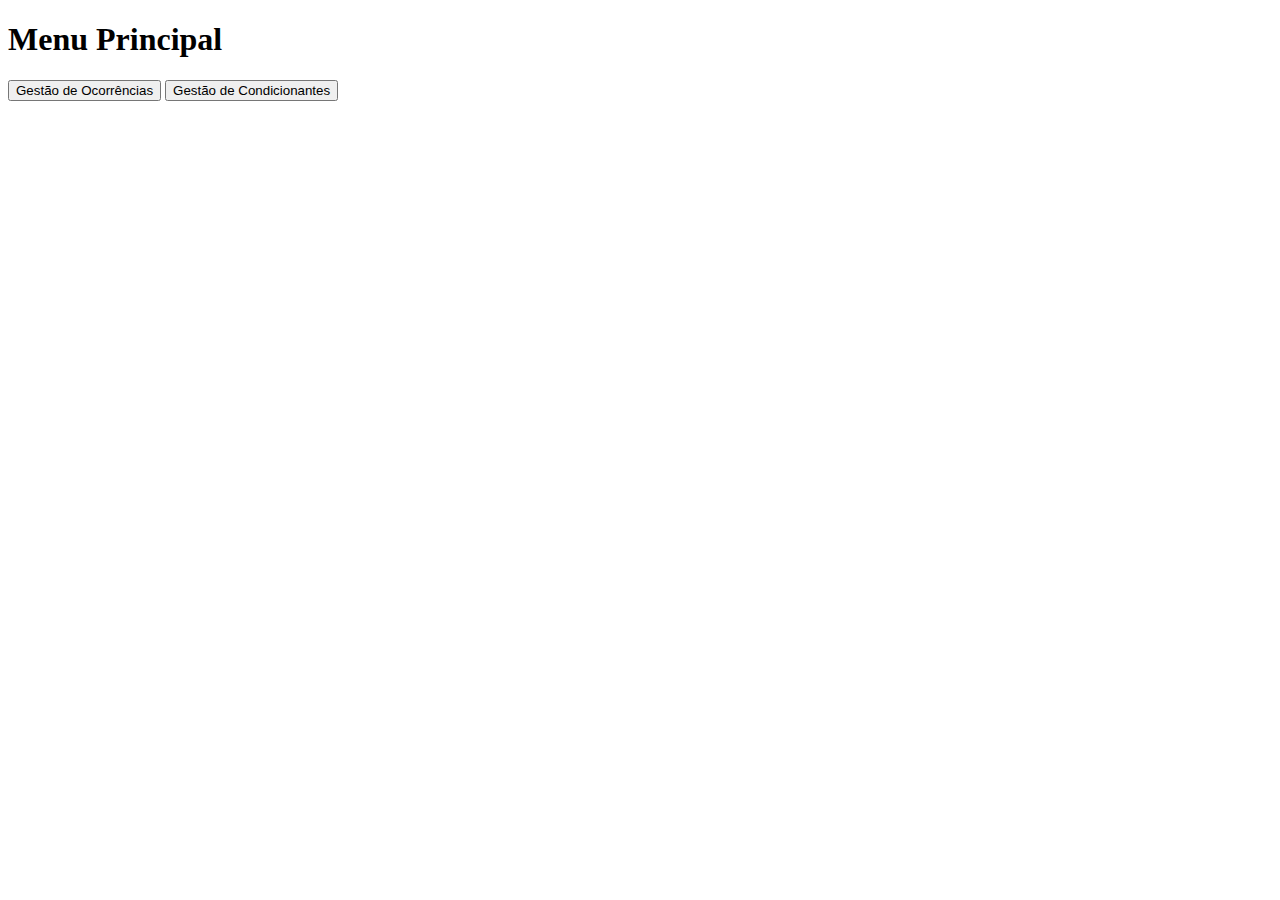
==== src/main/resources/templates/index.html @ 9db8c56c "Login e banco de auth/acl" ====
<!DOCTYPE html>
<html lang="pt-BR">
<head>
    <meta charset="UTF-8">
    <meta name="viewport" content="width=device-width, initial-scale=1.0">
    <title>Menu Principal</title>
    <link rel="stylesheet" href="/css/style.css">
    <link rel="icon" type="image/png" href="/assets/favicon.png">
</head>
<body>
<header>
    <h1>Menu Principal</h1>
</header>
<div id="main-content-wrapper">
    <main class="menu-principal">
        <button class="menu-button" onclick="irPara('ocorrencias')">Gestão de Ocorrências</button>
        <button class="menu-button" onclick="irPara('condicionantes')">Gestão de Condicionantes</button>
    </main>
</div>

<script>
    // Função para redirecionar
    function irPara(pagina) {
        window.location.href = pagina;
    }
</script>
</body>
</html>
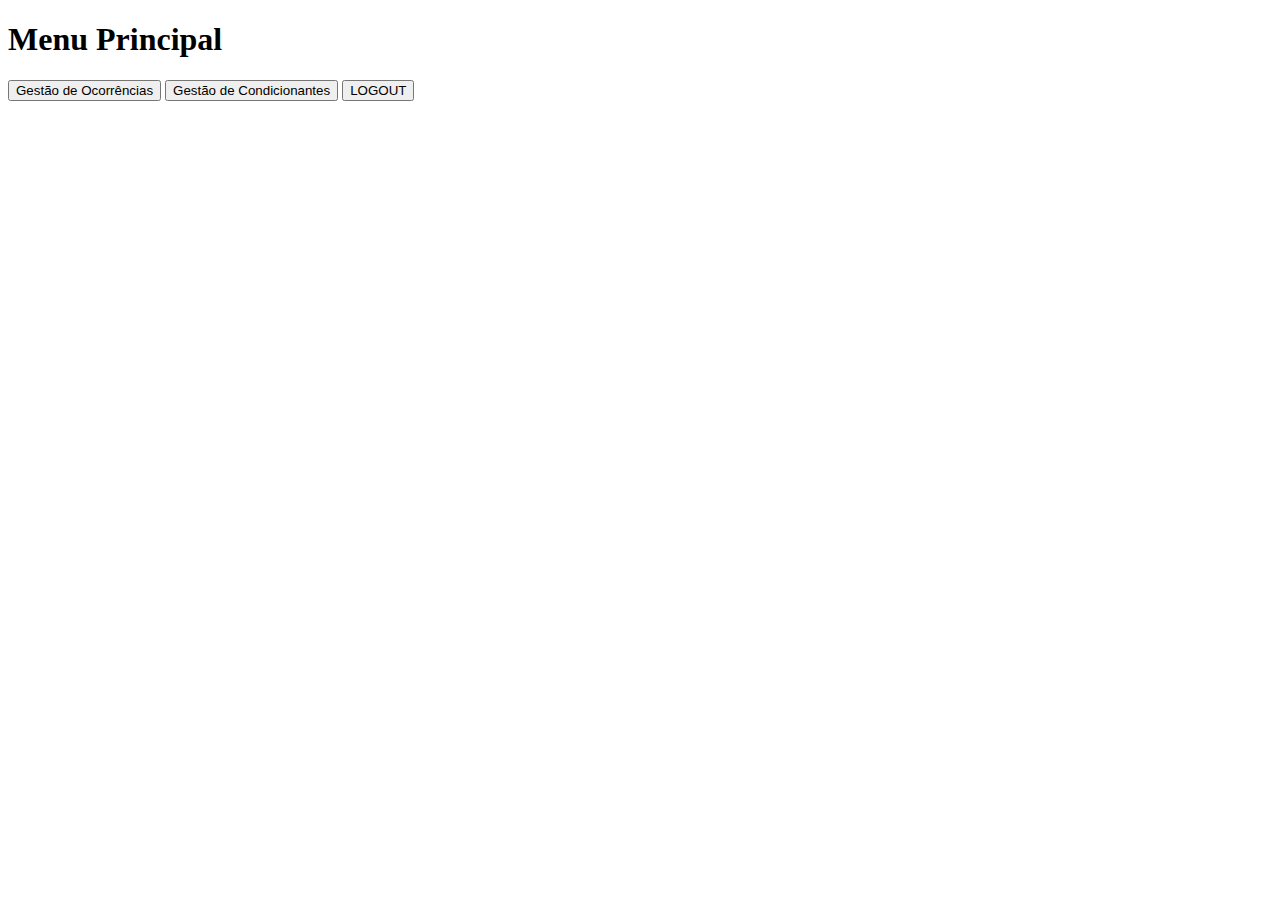
==== commit d5fb8702: "Roles testados e operantes" ====
--- a/src/main/resources/templates/index.html
+++ b/src/main/resources/templates/index.html
@@ -15,6 +15,7 @@
     <main class="menu-principal">
         <button class="menu-button" onclick="irPara('ocorrencias')">Gestão de Ocorrências</button>
         <button class="menu-button" onclick="irPara('condicionantes')">Gestão de Condicionantes</button>
+        <button class="menu-button" onclick="irPara('/logout')">LOGOUT</button>
     </main>
 </div>
 
